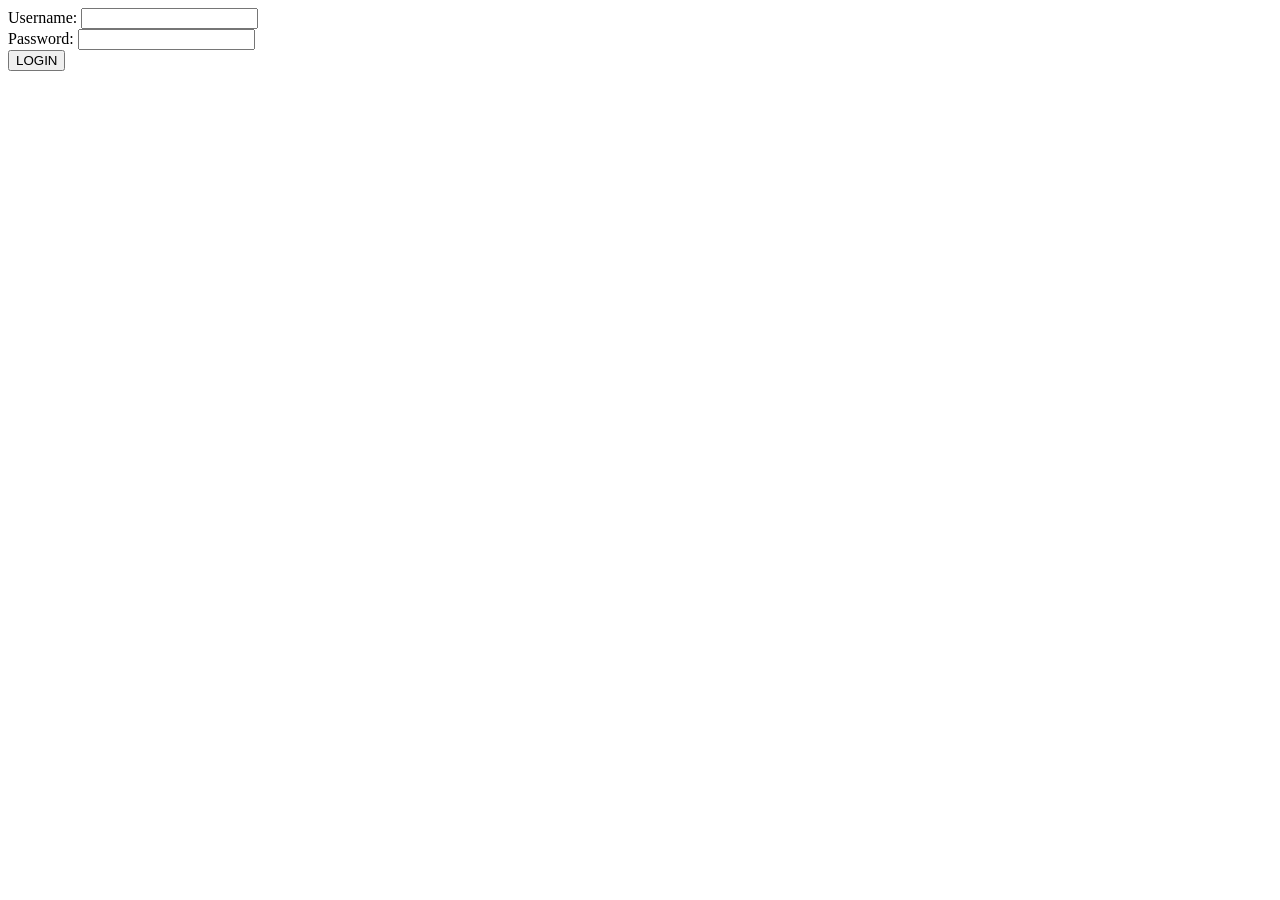
==== login.html @ 7da1c116 "penambahan fitur login" ====
<!DOCTYPE html>
<html lang="en">
<head>
    <meta charset="UTF-8">
    <meta name="viewport" content="width=device-width, initial-scale=1.0">
    <title>Login Page</title>
</head>
<body>
    <form id="loginForm">
        <div>
            <label for="username">Username: </label>
            <input type="text" id="username" name="username">
        </div>
        <div>
            <label for="password">Password: </label>
            <input type="password" id="password" name="password">
        </div>
        <button type="submit">LOGIN</button>
    </form>
    <script src="asset/js/script.js"></script>
</body>
</html>
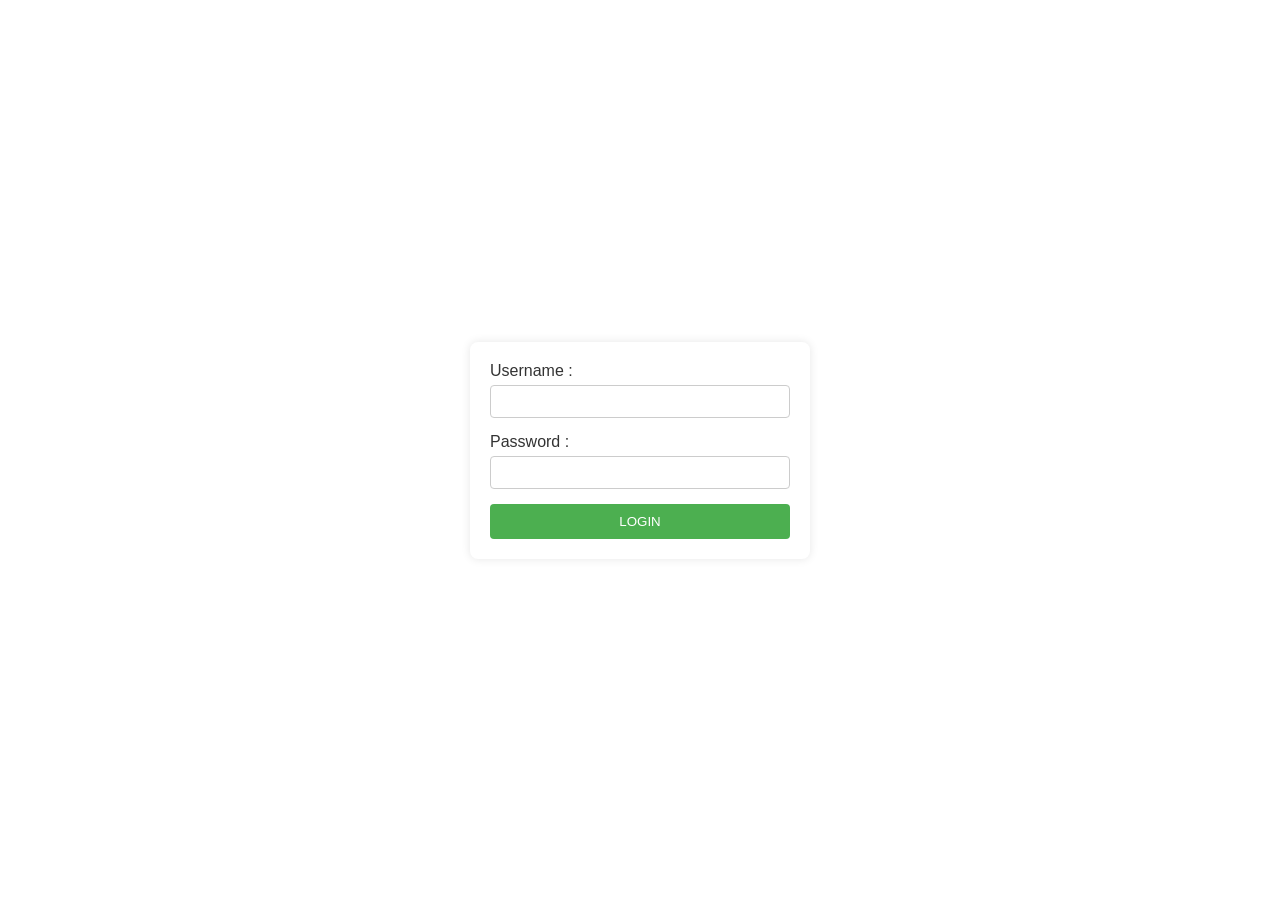
==== commit eec59542: "Merubah tampilan login" ====
--- a/login.html
+++ b/login.html
@@ -4,19 +4,22 @@
     <meta charset="UTF-8">
     <meta name="viewport" content="width=device-width, initial-scale=1.0">
     <title>Login Page</title>
+    <link rel="stylesheet" href="asset/css/style.css">
 </head>
 <body>
-    <form id="loginForm">
-        <div>
-            <label for="username">Username: </label>
-            <input type="text" id="username" name="username">
-        </div>
-        <div>
-            <label for="password">Password: </label>
-            <input type="password" id="password" name="password">
-        </div>
-        <button type="submit">LOGIN</button>
-    </form>
+    <div class="login-container">
+        <form id="loginForm">
+            <div>
+                <label for="username">Username :</label>
+                <input type="text" id="username" name="username">
+            </div>
+            <div>
+                <label for="password">Password :</label>
+                <input type="password" id="password" name="password">
+            </div>
+            <button type="submit">LOGIN</button>
+        </form>
+    </div>
     <script src="asset/js/script.js"></script>
 </body>
 </html>
--- a/asset/css/style.css
+++ b/asset/css/style.css
@@ -0,0 +1,147 @@
+body {
+    font-family: Arial, sans-serif;
+    margin: 0;
+    padding: 0;
+    box-sizing: border-box;
+    color: #333;
+}
+
+header {
+    background-color: #333;
+    color: white;
+    padding: 10px 20px;
+    display: flex;
+    justify-content: space-between;
+    align-items: center;
+}
+
+nav ul {
+    list-style: none;
+    display: flex;
+    margin: 0;
+    padding: 0;
+}
+
+nav ul li {
+    margin-left: 20px;
+}
+
+nav ul li a {
+    color: white;
+    text-decoration: none;
+    padding: 5px 10px;
+    transition: background-color 0.3s;
+}
+
+nav ul li a:hover {
+    background-color: #555;
+    border-radius: 5px;
+}
+
+.hero {
+    height: 100vh;
+    display: flex;
+    justify-content: center;
+    align-items: center;
+    color: white;
+    text-align: center;
+}
+
+.hero-content {
+    max-width: 600px;
+    color: #333;
+}
+
+.hero h1 {
+    font-size: 3em;
+    margin-bottom: 20px;
+}
+
+.hero p {
+    font-size: 1.2em;
+    margin-bottom: 20px;
+}
+
+.btn {
+    background-color: #0048ff;
+    color: white;
+    padding: 10px 20px;
+    text-decoration: none;
+    border-radius: 5px;
+    transition: background-color 0.3s;
+}
+
+.btn:hover {
+    background-color: #002278;
+}
+
+.about, .services, .contact {
+    padding: 50px 20px;
+    text-align: center;
+}
+
+.about h2, .services h2, .contact h2 {
+    font-size: 2.5em;
+    margin-bottom: 20px;
+}
+
+.services .service-cards {
+    display: flex;
+    justify-content: center;
+    gap: 20px;
+}
+
+.services .card {
+    background-color: #f9f9f9;
+    padding: 20px;
+    border-radius: 10px;
+    box-shadow: 0 2px 5px rgba(0, 0, 0, 0.1);
+    width: 250px;
+}
+
+.login-container {
+    display: flex;
+    justify-content: center;
+    align-items: center;
+    height: 100vh;
+}
+
+form {
+    background-color: white;
+    padding: 20px;
+    border-radius: 8px;
+    box-shadow: 0 0 10px rgba(0, 0, 0, 0.1);
+    width: 300px;
+}
+
+form div {
+    margin-bottom: 15px;
+}
+
+label {
+    display: block;
+    margin-bottom: 5px;
+}
+
+input[type="text"],
+input[type="password"] {
+    width: 100%;
+    padding: 8px;
+    box-sizing: border-box;
+    border: 1px solid #ccc;
+    border-radius: 4px;
+}
+
+button {
+    width: 100%;
+    padding: 10px;
+    background-color: #4CAF50;
+    color: white;
+    border: none;
+    border-radius: 4px;
+    cursor: pointer;
+}
+
+button:hover {
+    background-color: #45a049;
+}
